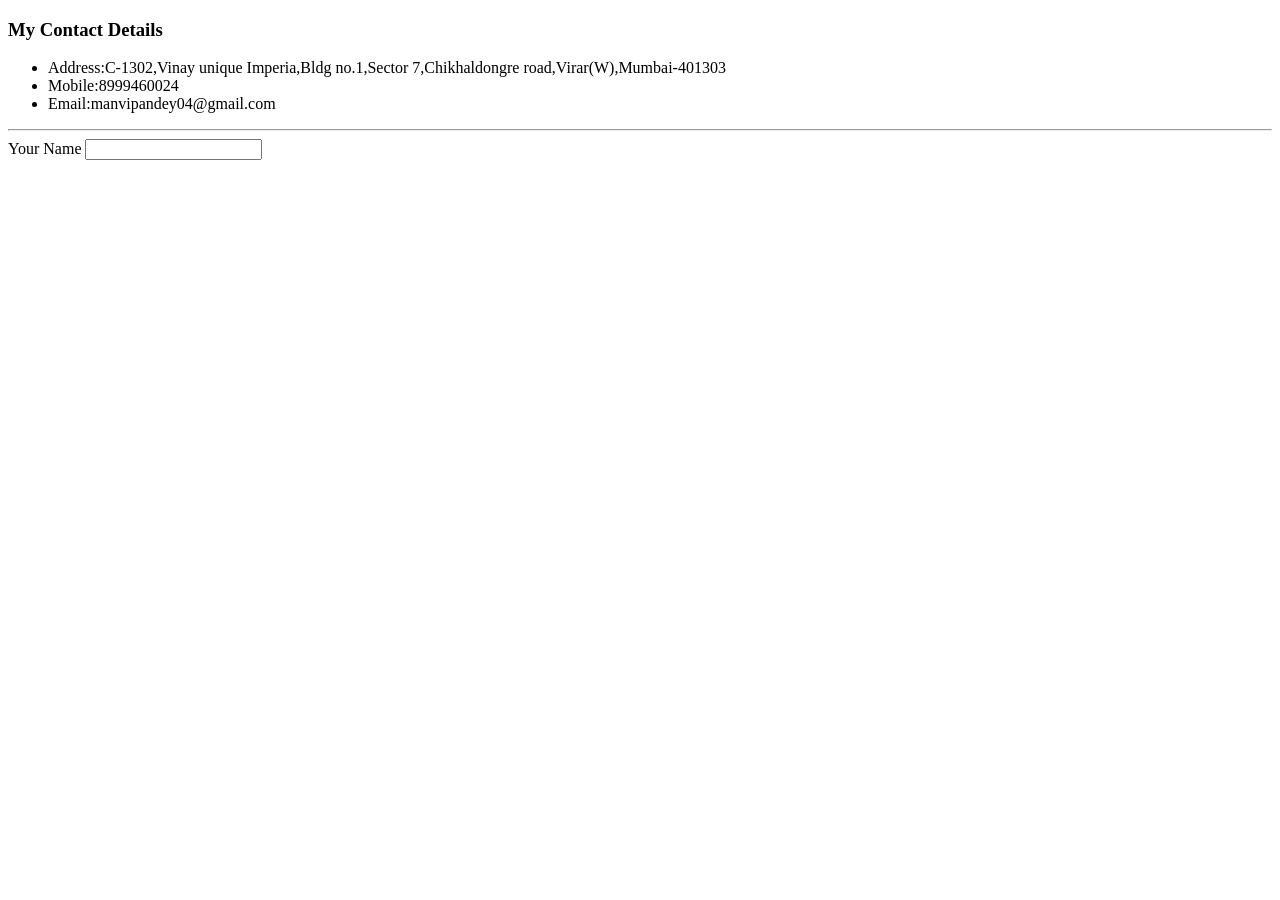
==== contact.html @ e4e11d63 "Add files via upload" ====
<!DOCTYPE html>
<html lang="en">
  <head>
    <meta charset="UTF-8" />
    <meta http-equiv="X-UA-Compatible" content="IE=edge" />
    <meta name="viewport" content="width=device-width, initial-scale=1.0" />
    <title>Contact Me</title>
  </head>
  <body>
    <h3>My Contact Details</h3>
    <ul>
      <li>Address:C-1302,Vinay unique Imperia,Bldg no.1,Sector 7,Chikhaldongre road,Virar(W),Mumbai-401303</li>
      <li>Mobile:8999460024</li>
      <li>Email:manvipandey04@gmail.com</li>
    </ul>

    <hr />

    <form class="" action="index.html" method="post">
      <label>Your Name</label>
      <input type="text" name="" value="">
    
    
    
    
    </form>
  </body>
</html>
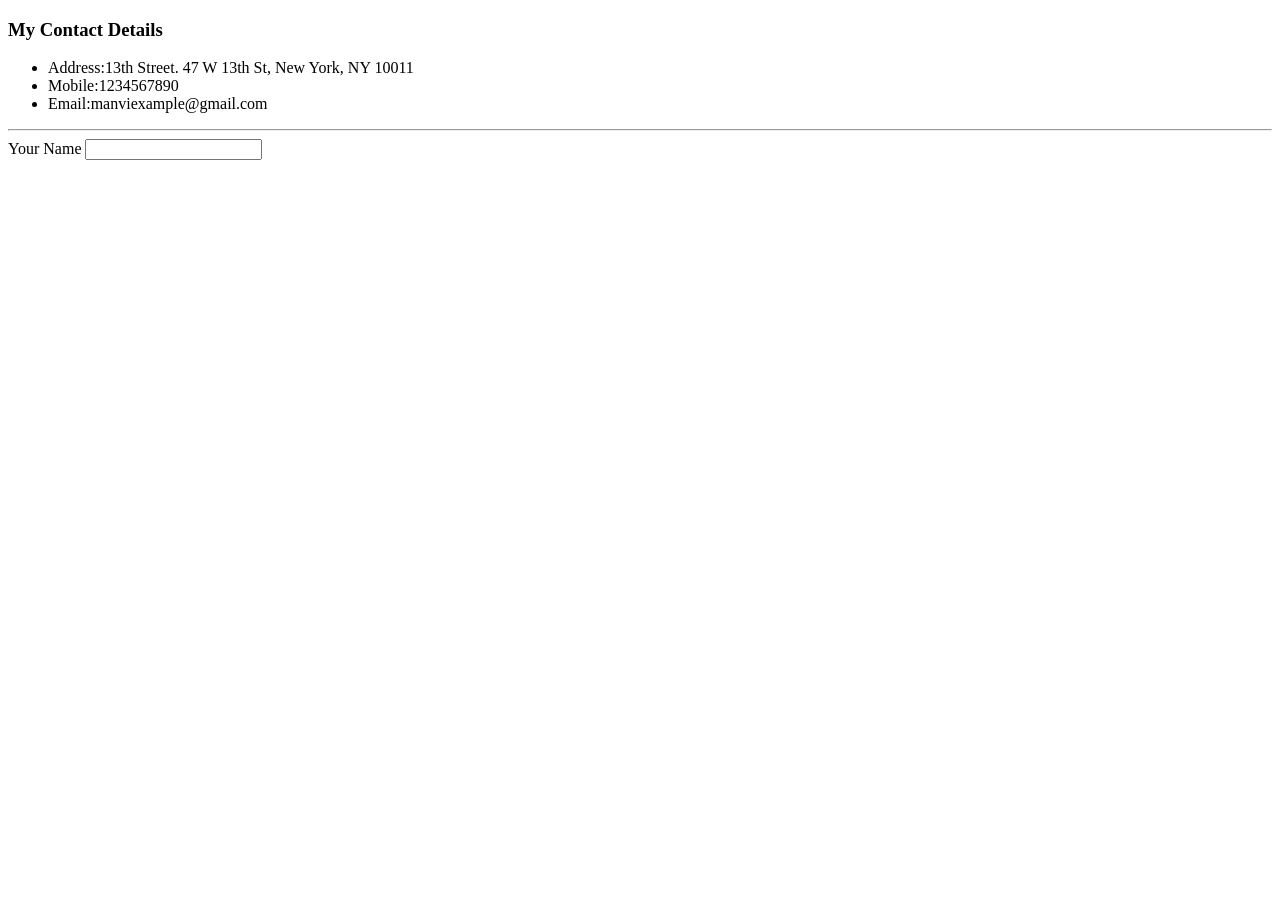
==== commit 2c0f569f: "contact.html" ====
--- a/contact.html
+++ b/contact.html
@@ -9,9 +9,9 @@
   <body>
     <h3>My Contact Details</h3>
     <ul>
-      <li>Address:C-1302,Vinay unique Imperia,Bldg no.1,Sector 7,Chikhaldongre road,Virar(W),Mumbai-401303</li>
-      <li>Mobile:8999460024</li>
-      <li>Email:manvipandey04@gmail.com</li>
+      <li>Address:13th Street. 47 W 13th St, New York, NY 10011</li>
+      <li>Mobile:1234567890</li>
+      <li>Email:manviexample@gmail.com</li>
     </ul>
 
     <hr />
